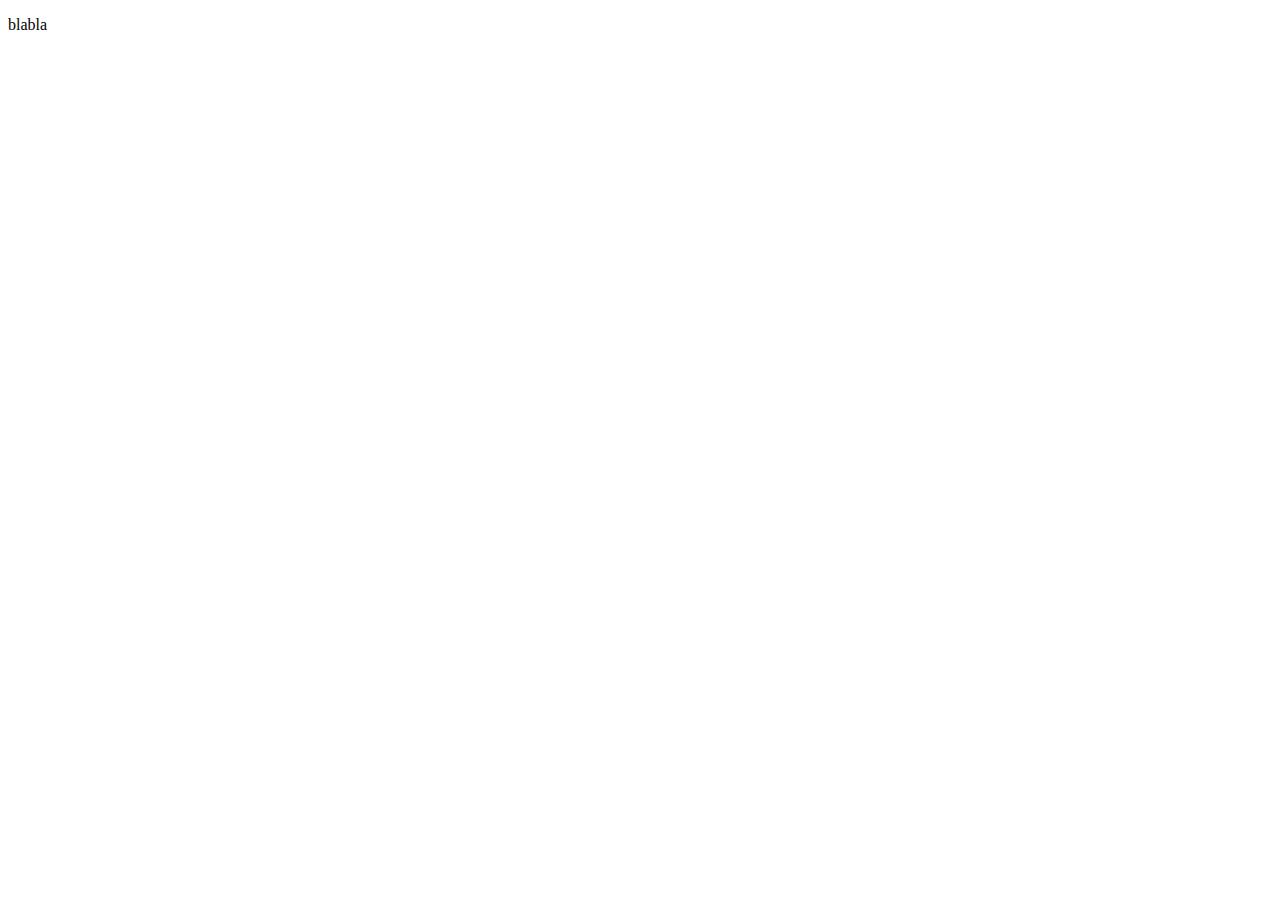
==== exo-git-solo-basic/index.html @ ab104e43 "index" ====
<!DOCTYPE html>
<html lang="en">
<head>
    <meta charset="UTF-8">
    <meta name="viewport" content="width=device-width, initial-scale=1.0">
    <title>Document</title>
</head>
<body>
    <p>blabla</p>
</body>
</html>
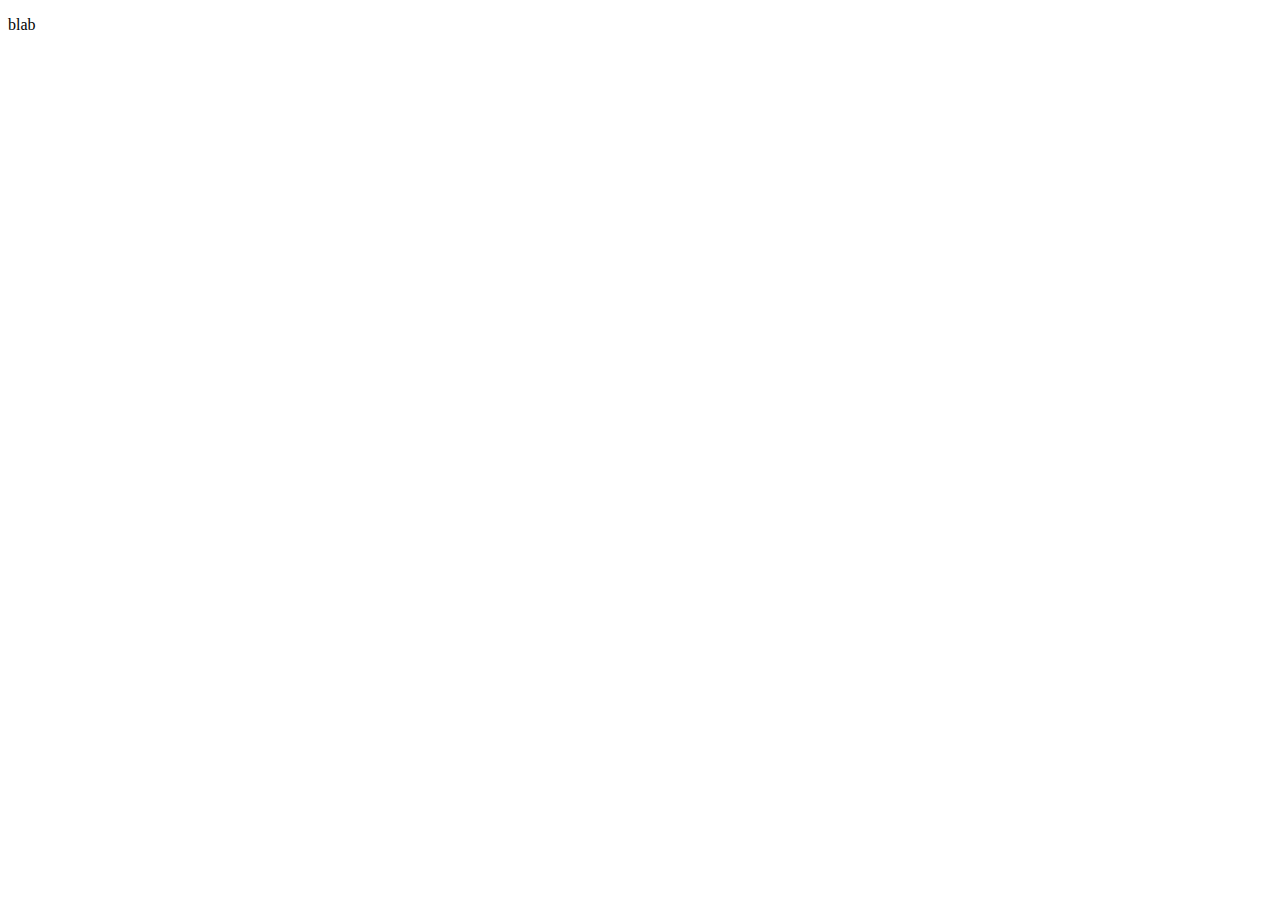
==== commit e585a0ed: "index modif" ====
--- a/exo-git-solo-basic/index.html
+++ b/exo-git-solo-basic/index.html
@@ -6,6 +6,6 @@
     <title>Document</title>
 </head>
 <body>
-    <p>blabla</p>
+    <p>blab</p>
 </body>
 </html>